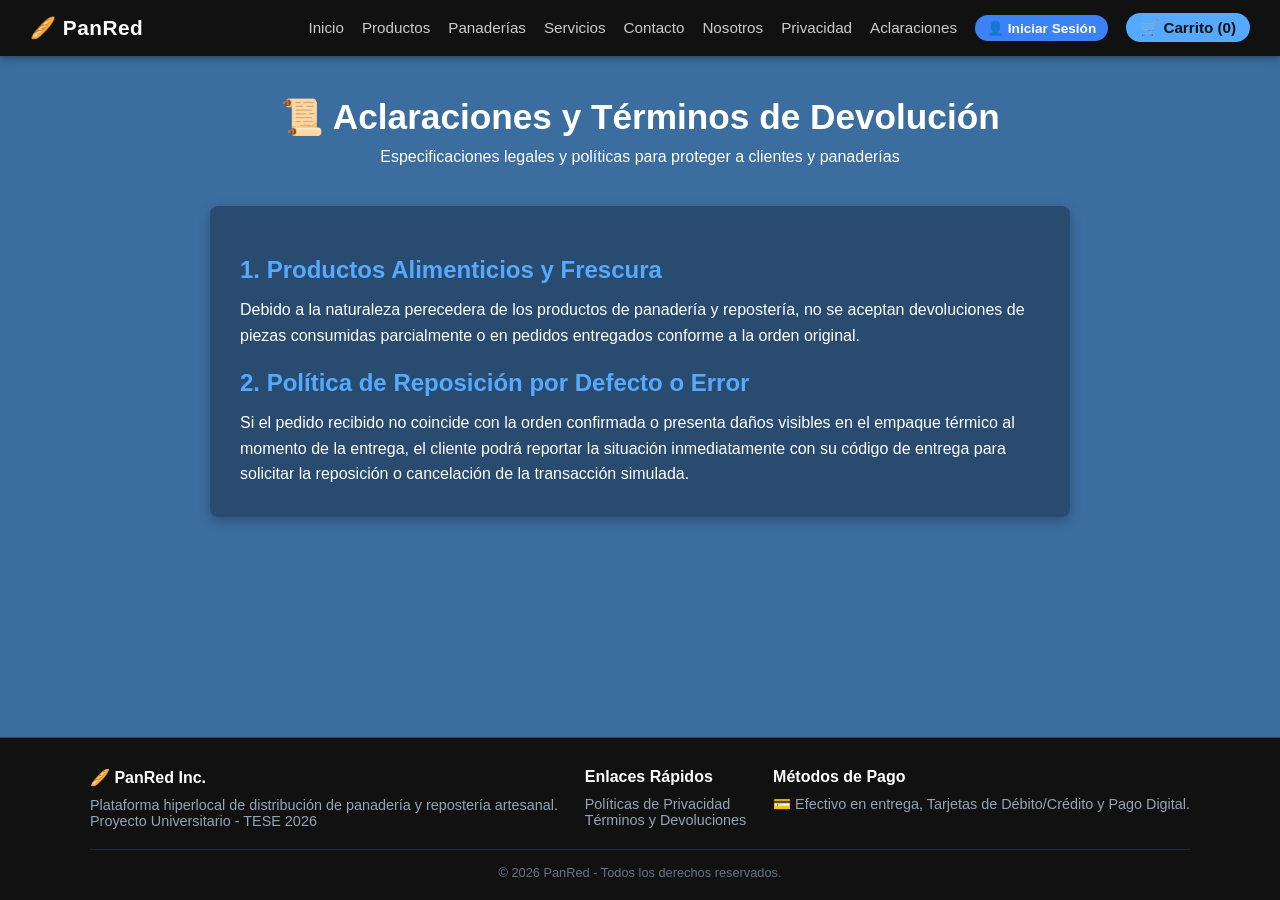
==== aclaraciones.html @ cef74fc4 "Subida inicial del proyecto PanRed" ====
<!DOCTYPE html>
<html lang="es">
<head>
  <meta charset="UTF-8">
  <meta name="viewport" content="width=device-width, initial-scale=1.0">
  <title>PanRed - Aclaraciones y Términos</title>
  <style>
    * { box-sizing: border-box; margin: 0; padding: 0; font-family: Arial, Helvetica, sans-serif; }
    body { background-color: #3b6e9f; color: #ffffff; min-height: 100vh; display: flex; flex-direction: column; }
    header.navbar { background-color: #111111; display: flex; justify-content: space-between; align-items: center; padding: 15px 30px; position: sticky; top: 0; z-index: 100; box-shadow: 0 2px 8px rgba(0, 0, 0, 0.4); }
    .logo { font-size: 1.3rem; font-weight: bold; color: #ffffff; letter-spacing: 0.5px; }
    nav ul { display: flex; list-style: none; gap: 18px; align-items: center; }
    nav a { color: #cccccc; text-decoration: none; font-size: 0.95rem; transition: color 0.2s ease; }
    nav a:hover, nav a.active { color: #55aaff; }
    .nav-cart-btn { background-color: #55aaff; color: #111111 !important; font-weight: bold; padding: 6px 14px; border-radius: 20px; text-decoration: none; }
    .header-title { text-align: center; padding: 40px 20px 10px; }
    .header-title h1 { font-size: 2.2rem; margin-bottom: 10px; }
    .container { max-width: 900px; margin: 0 auto; padding: 30px 20px; flex: 1; }
    .card-legal { background: rgba(17, 24, 39, 0.4); border-radius: 8px; padding: 30px; box-shadow: 0 4px 12px rgba(0,0,0,0.25); line-height: 1.6; }
    .card-legal h2 { color: #55aaff; margin: 15px 0 8px; }
    footer.main-footer { background-color: #111111; color: #94a3b8; padding: 30px 20px 20px; margin-top: auto; border-top: 1px solid #334155; font-size: 0.9rem; }
    .footer-content { max-width: 1100px; margin: 0 auto; display: flex; flex-wrap: wrap; justify-content: space-between; gap: 20px; margin-bottom: 20px; }
    .footer-col h4 { color: #ffffff; margin-bottom: 10px; font-size: 1rem; }
    .footer-bottom { max-width: 1100px; margin: 0 auto; text-align: center; padding-top: 15px; border-top: 1px solid #1e293b; font-size: 0.8rem; color: #64748b; }
  </style>
</head>
<body>

<header class="navbar">
    <div class="logo">🥖 PanRed</div>
    <nav>
      <ul>
        <li><a href="index.html">Inicio</a></li>
        <li><a href="productos.html">Productos</a></li>
        <li><a href="panaderias.html">Panaderías</a></li>
        <li><a href="servicios.html">Servicios</a></li>
        <li><a href="contacto.html">Contacto</a></li>
        <li><a href="nosotros.html">Nosotros</a></li>
        <li><a href="privacidad.html">Privacidad</a></li>
        <li><a href="aclaraciones.html">Aclaraciones</a></li>
        <li id="user-nav-container"></li>
        <li><a href="productos.html#seccion-carrito" class="nav-cart-btn">🛒 Carrito <span id="cart-count">(0)</span></a></li>
      </ul>
    </nav>
  </header>

  <section class="header-title">
    <h1>📜 Aclaraciones y Términos de Devolución</h1>
    <p>Especificaciones legales y políticas para proteger a clientes y panaderías</p>
  </section>

  <main class="container">
    <div class="card-legal">
      <h2>1. Productos Alimenticios y Frescura</h2>
      <p>Debido a la naturaleza perecedera de los productos de panadería y repostería, no se aceptan devoluciones de piezas consumidas parcialmente o en pedidos entregados conforme a la orden original.</p>

      <h2>2. Política de Reposición por Defecto o Error</h2>
      <p>Si el pedido recibido no coincide con la orden confirmada o presenta daños visibles en el empaque térmico al momento de la entrega, el cliente podrá reportar la situación inmediatamente con su código de entrega para solicitar la reposición o cancelación de la transacción simulada.</p>
    </div>
  </main>

  <footer class="main-footer">
    <div class="footer-content">
      <div class="footer-col">
        <h4>🥖 PanRed Inc.</h4>
        <p>Plataforma hiperlocal de distribución de panadería y repostería artesanal.</p>
        <p>Proyecto Universitario - TESE 2026</p>
      </div>
      <div class="footer-col">
        <h4>Enlaces Rápidos</h4>
        <p><a href="privacidad.html" style="color: #94a3b8; text-decoration: none;">Políticas de Privacidad</a></p>
        <p><a href="aclaraciones.html" style="color: #94a3b8; text-decoration: none;">Términos y Devoluciones</a></p>
      </div>
      <div class="footer-col">
        <h4>Métodos de Pago</h4>
        <p>💳 Efectivo en entrega, Tarjetas de Débito/Crédito y Pago Digital.</p>
      </div>
    </div>
    <div class="footer-bottom">&copy; 2026 PanRed - Todos los derechos reservados.</div>
  </footer>

  <script src="app.js"></script>
</body>
</html>
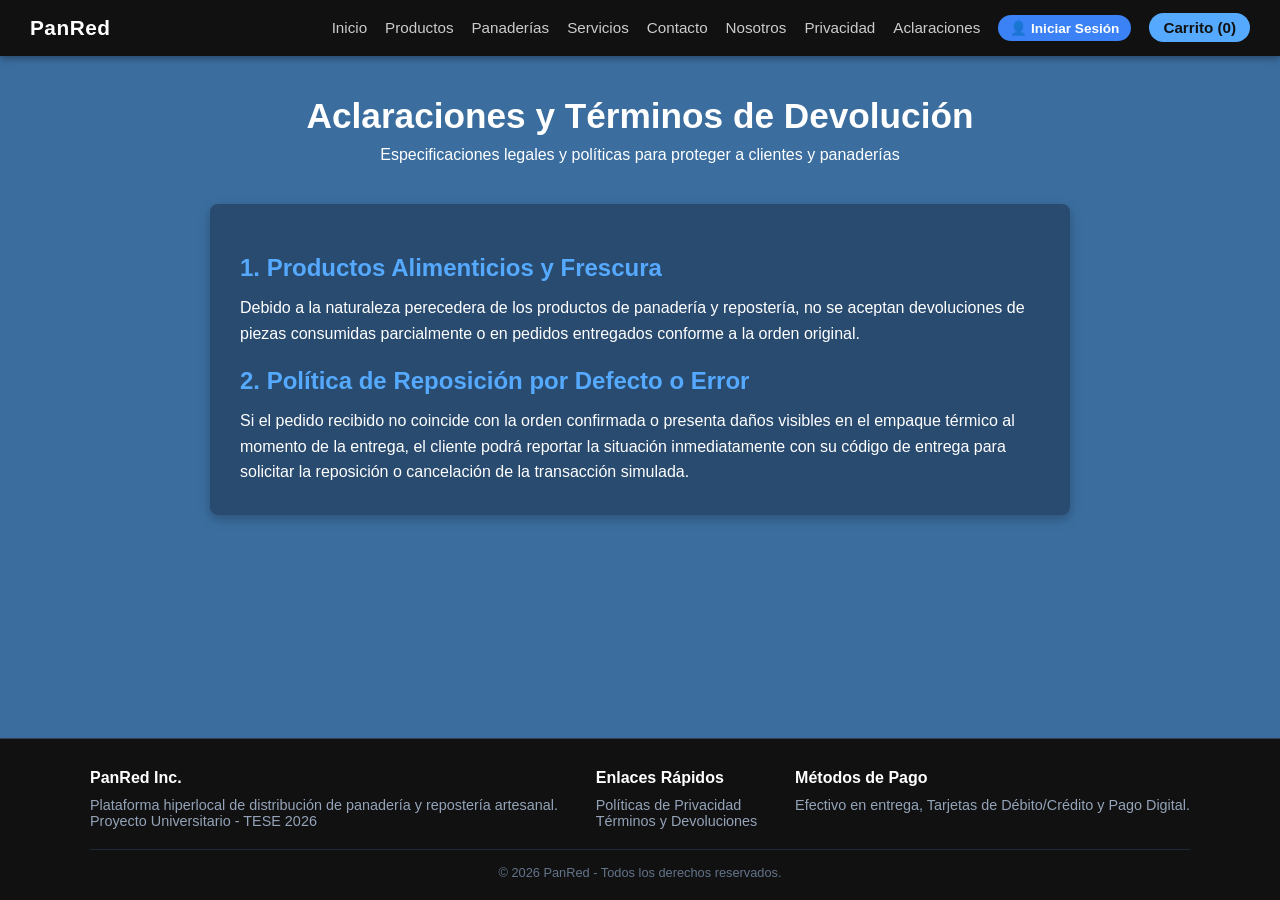
==== commit 1230d762: "Agregar nueva versión de PanRed Co-authored-by: Copilot <223556219+Copilot@users.noreply.github.com>" ====
--- a/aclaraciones.html
+++ b/aclaraciones.html
@@ -27,7 +27,7 @@
 <body>
 
 <header class="navbar">
-    <div class="logo">🥖 PanRed</div>
+    <div class="logo"> PanRed</div>
     <nav>
       <ul>
         <li><a href="index.html">Inicio</a></li>
@@ -39,13 +39,13 @@
         <li><a href="privacidad.html">Privacidad</a></li>
         <li><a href="aclaraciones.html">Aclaraciones</a></li>
         <li id="user-nav-container"></li>
-        <li><a href="productos.html#seccion-carrito" class="nav-cart-btn">🛒 Carrito <span id="cart-count">(0)</span></a></li>
+        <li><a href="productos.html#seccion-carrito" class="nav-cart-btn"> Carrito <span id="cart-count">(0)</span></a></li>
       </ul>
     </nav>
   </header>
 
   <section class="header-title">
-    <h1>📜 Aclaraciones y Términos de Devolución</h1>
+    <h1> Aclaraciones y Términos de Devolución</h1>
     <p>Especificaciones legales y políticas para proteger a clientes y panaderías</p>
   </section>
 
@@ -62,7 +62,7 @@
   <footer class="main-footer">
     <div class="footer-content">
       <div class="footer-col">
-        <h4>🥖 PanRed Inc.</h4>
+        <h4> PanRed Inc.</h4>
         <p>Plataforma hiperlocal de distribución de panadería y repostería artesanal.</p>
         <p>Proyecto Universitario - TESE 2026</p>
       </div>
@@ -73,7 +73,7 @@
       </div>
       <div class="footer-col">
         <h4>Métodos de Pago</h4>
-        <p>💳 Efectivo en entrega, Tarjetas de Débito/Crédito y Pago Digital.</p>
+        <p> Efectivo en entrega, Tarjetas de Débito/Crédito y Pago Digital.</p>
       </div>
     </div>
     <div class="footer-bottom">&copy; 2026 PanRed - Todos los derechos reservados.</div>
